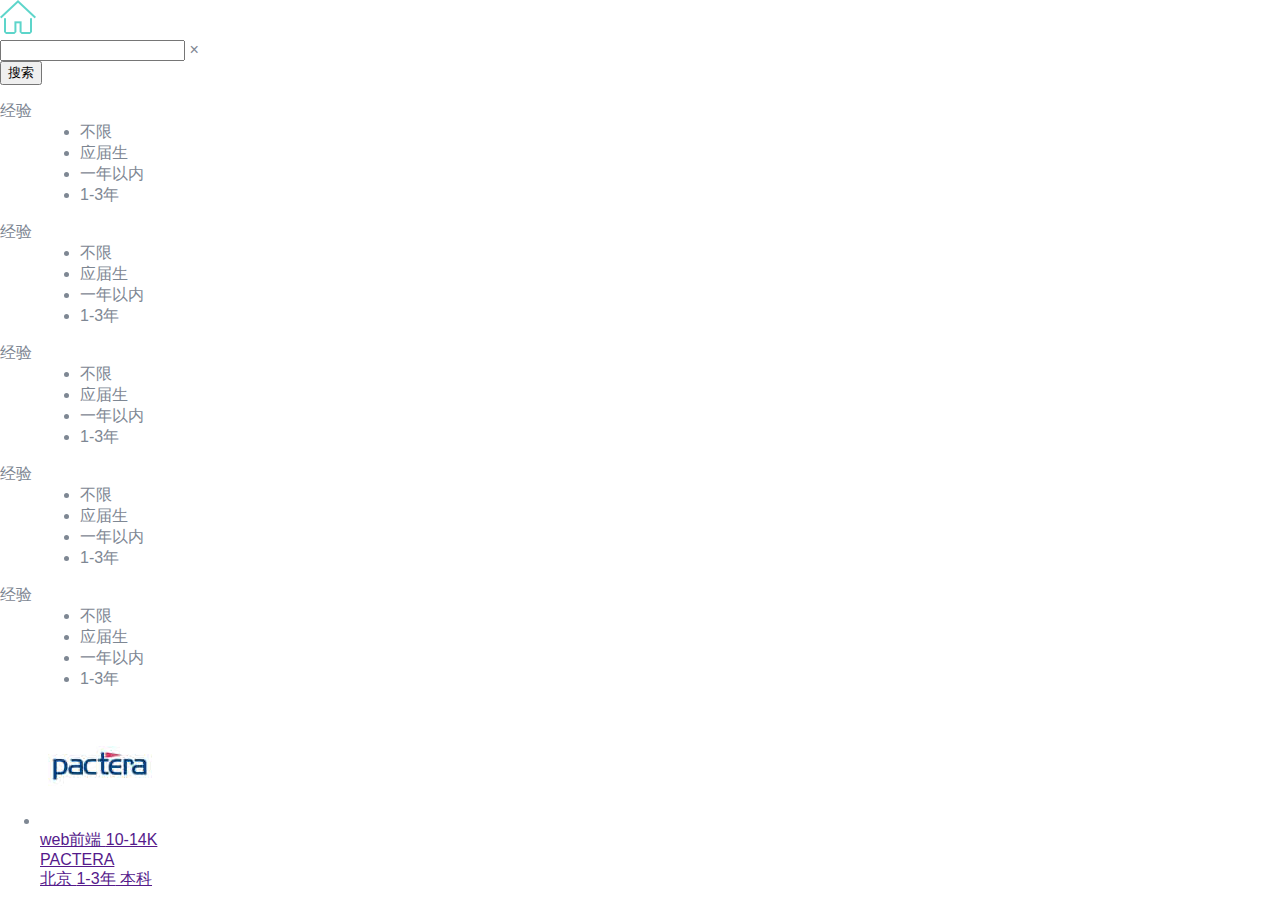
==== list.html @ 1fd5b584 "2019-8-13-1" ====
<!DOCTYPE html>
<html lang="en">

<head>
    <meta charset="UTF-8">
    <meta name="viewport" content="width=device-width, initial-scale=1.0">
    <meta http-equiv="X-UA-Compatible" content="ie=edge">
    <title>【北京web前端招聘】2019年北京web前端最新人才招聘信息-BOSS直聘</title>
    <link rel="stylesheet" href="style/main.css">
</head>

<body>
    <div class="container">
        <div class="list-header">
            <img src="./images/icon-home.png" alt="">
            <form action="">
                <div class="inner">
                    <input type="text">
                    <span>&times;</span>
                </div>
                <button>搜索</button>
            </form>
        </div>

        <div class="filter">
            <dl class="active">
                <dt>经验</dt>
                <dd>
                    <ul>
                        <li class="active">不限</li>
                        <li>应届生</li>
                        <li>一年以内</li>
                        <li>1-3年</li>
                    </ul>
                </dd>
            </dl>
            <dl>
                <dt>经验</dt>
                <dd>
                    <ul>
                        <li class="active">不限</li>
                        <li>应届生</li>
                        <li>一年以内</li>
                        <li>1-3年</li>
                    </ul>
                </dd>
            </dl>
            <dl>
                <dt>经验</dt>
                <dd>
                    <ul>
                        <li class="active">不限</li>
                        <li>应届生</li>
                        <li>一年以内</li>
                        <li>1-3年</li>
                    </ul>
                </dd>
            </dl>
            <dl>
                <dt>经验</dt>
                <dd>
                    <ul>
                        <li class="active">不限</li>
                        <li>应届生</li>
                        <li>一年以内</li>
                        <li>1-3年</li>
                    </ul>
                </dd>
            </dl>
            <dl>
                <dt>经验</dt>
                <dd>
                    <ul>
                        <li class="active">不限</li>
                        <li>应届生</li>
                        <li>一年以内</li>
                        <li>1-3年</li>
                    </ul>
                </dd>
            </dl>
        </div>

        <ul class="job-list">
            <li>
                <a href="">
                    <img src="./images/company-logo.jpg" alt="">
                    <div class="text">
                        <div class="title">
                            web前端
                            <span class="salary">10-14K</span>
                        </div>
                        <div class="company">
                            PACTERA
                        </div>
                        <div class="props">
                            <span>北京</span>
                            <span>1-3年</span>
                            <span>本科</span>
                        </div>
                    </div>
                </a>
            </li>
        </ul>

    </div>
</body>

</html>
---- style/main.css ----
body{
    margin: 0;
    font-family: Arial, Helvetica, 'Microsoft Yahei', sans-serif;
    color: #7e8793;
}

.home-header{
    background: url('../images/home-bg.png')no-repeat;
    background-size: 100% auto;
    text-align: center;
    padding-bottom: 1.5rem;
}

.home-header >img{
    width: 67%;
    margin: 2.3rem;
}

.home-header form{
    background: white;
    width:92%;
    margin: 0 auto;
    line-height: 2.2rem;
    border-radius: 2.2rem;
}

.home-header form input{
    width: 75%;
    border: none;
    background: none;
    color: #7e8793;
    font-size: 0.85rem;
    outline: none;
}

.home-header form button{
    font-size: 0.9rem;
    color: #5bd4c7;
    /* font-weight: lighter; */
    border: none;
    background: none;
}

.home-categories{
    padding: 0 1rem;
}

.home-categories dt{
    display: flex;
    align-items: center;
    color: #333333
}

.home-categories dt img{
   height: 3rem; 
   margin-right: 1rem;
}

.home-categories dd{
    margin: 0 -0.4rem;
}

.home-categories dd .tag{
    background: #f5f8f9;
    color: #7e8793;
    padding: 0.5rem 1rem;
    display: inline-block;
    border-radius: 2rem;
    text-decoration: none;
    margin: 0.2rem 0.4rem;
    font-size: 0.8rem
}

.home-footer{
    width: 70%;
    margin: 0 auto;
    font-size: 0.75rem;
}

.home-footer p{
    margin: 0.2rem 0; 
}
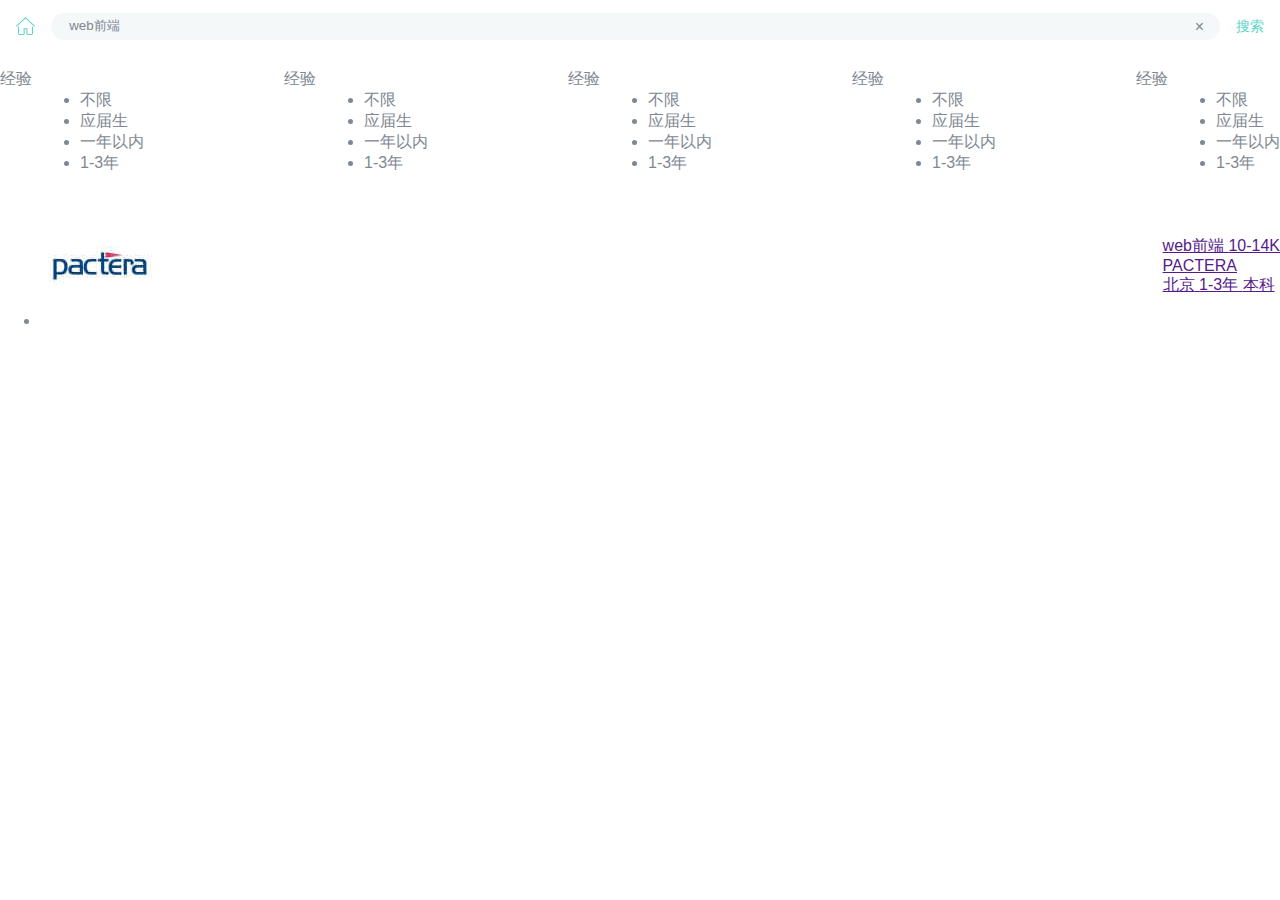
==== commit 832ee936: "2019-8-14-1" ====
--- a/list.html
+++ b/list.html
@@ -2,107 +2,107 @@
 <html lang="en">
 
 <head>
-    <meta charset="UTF-8">
-    <meta name="viewport" content="width=device-width, initial-scale=1.0">
-    <meta http-equiv="X-UA-Compatible" content="ie=edge">
-    <title>【北京web前端招聘】2019年北京web前端最新人才招聘信息-BOSS直聘</title>
-    <link rel="stylesheet" href="style/main.css">
+  <meta charset="UTF-8">
+  <meta name="viewport" content="width=device-width, initial-scale=1.0">
+  <meta http-equiv="X-UA-Compatible" content="ie=edge">
+  <title>【北京web前端招聘】2019年北京web前端最新人才招聘信息-BOSS直聘</title>
+  <link rel="stylesheet" href="style/main.css">
 </head>
 
 <body>
-    <div class="container">
-        <div class="list-header">
-            <img src="./images/icon-home.png" alt="">
-            <form action="">
-                <div class="inner">
-                    <input type="text">
-                    <span>&times;</span>
-                </div>
-                <button>搜索</button>
-            </form>
+  <div class="container">
+    <div class="list-header flex">
+      <form action="" class="flex">
+        <img src="./images/icon-home.png" alt="">
+        <div class="inner flex">
+          <input type="text" value="web前端">
+          <span>&times;</span>
         </div>
+        <button>搜索</button>
+      </form>
+    </div>
 
-        <div class="filter">
-            <dl class="active">
-                <dt>经验</dt>
-                <dd>
-                    <ul>
-                        <li class="active">不限</li>
-                        <li>应届生</li>
-                        <li>一年以内</li>
-                        <li>1-3年</li>
-                    </ul>
-                </dd>
-            </dl>
-            <dl>
-                <dt>经验</dt>
-                <dd>
-                    <ul>
-                        <li class="active">不限</li>
-                        <li>应届生</li>
-                        <li>一年以内</li>
-                        <li>1-3年</li>
-                    </ul>
-                </dd>
-            </dl>
-            <dl>
-                <dt>经验</dt>
-                <dd>
-                    <ul>
-                        <li class="active">不限</li>
-                        <li>应届生</li>
-                        <li>一年以内</li>
-                        <li>1-3年</li>
-                    </ul>
-                </dd>
-            </dl>
-            <dl>
-                <dt>经验</dt>
-                <dd>
-                    <ul>
-                        <li class="active">不限</li>
-                        <li>应届生</li>
-                        <li>一年以内</li>
-                        <li>1-3年</li>
-                    </ul>
-                </dd>
-            </dl>
-            <dl>
-                <dt>经验</dt>
-                <dd>
-                    <ul>
-                        <li class="active">不限</li>
-                        <li>应届生</li>
-                        <li>一年以内</li>
-                        <li>1-3年</li>
-                    </ul>
-                </dd>
-            </dl>
-        </div>
+    <div class="filter flex">
+      <dl class="active">
+        <dt>经验</dt>
+        <dd>
+          <ul>
+            <li class="active">不限</li>
+            <li>应届生</li>
+            <li>一年以内</li>
+            <li>1-3年</li>
+          </ul>
+        </dd>
+      </dl>
+      <dl>
+        <dt>经验</dt>
+        <dd>
+          <ul>
+            <li class="active">不限</li>
+            <li>应届生</li>
+            <li>一年以内</li>
+            <li>1-3年</li>
+          </ul>
+        </dd>
+      </dl>
+      <dl>
+        <dt>经验</dt>
+        <dd>
+          <ul>
+            <li class="active">不限</li>
+            <li>应届生</li>
+            <li>一年以内</li>
+            <li>1-3年</li>
+          </ul>
+        </dd>
+      </dl>
+      <dl>
+        <dt>经验</dt>
+        <dd>
+          <ul>
+            <li class="active">不限</li>
+            <li>应届生</li>
+            <li>一年以内</li>
+            <li>1-3年</li>
+          </ul>
+        </dd>
+      </dl>
+      <dl>
+        <dt>经验</dt>
+        <dd>
+          <ul>
+            <li class="active">不限</li>
+            <li>应届生</li>
+            <li>一年以内</li>
+            <li>1-3年</li>
+          </ul>
+        </dd>
+      </dl>
+    </div>
 
-        <ul class="job-list">
-            <li>
-                <a href="">
-                    <img src="./images/company-logo.jpg" alt="">
-                    <div class="text">
-                        <div class="title">
-                            web前端
-                            <span class="salary">10-14K</span>
-                        </div>
-                        <div class="company">
-                            PACTERA
-                        </div>
-                        <div class="props">
-                            <span>北京</span>
-                            <span>1-3年</span>
-                            <span>本科</span>
-                        </div>
-                    </div>
-                </a>
-            </li>
-        </ul>
+    <ul class="job-list">
+      <li>
+        <a href="" class="flex">
+          <img src="./images/company-logo.jpg" alt="">
+          <div class="text">
+            <div class="title">
+              web前端
+              <span class="salary">10-14K</span>
+            </div>
+            <div class="company">
+              PACTERA
+            </div>
+            <div class="props">
+              <span>北京</span>
+              <span>1-3年</span>
+              <span>本科</span>
+            </div>
+          </div>
+        </a>
+      </li>
+    </ul>
 
-    </div>
+  </div>
 </body>
 
 </html>--- a/style/main.css
+++ b/style/main.css
@@ -79,4 +79,48 @@
 
 .home-footer p{
     margin: 0.2rem 0; 
+}
+
+.flex{
+    display: flex;
+    justify-content: space-between;
+    align-items: center;
+}
+
+.list-header{
+    padding:0.8rem 1rem;
+}
+
+.list-header img{
+    height: 1.2rem;
+}
+
+.list-header form{
+	width: 100%;
+}
+
+.list-header form .inner{
+	width: 100%;
+	background: #f5f8f9;
+	margin: 0 1rem;
+	line-height: 1.7rem;
+	border-radius: 2rem;
+	padding: 0 1rem;
+}
+
+.list-header form .inner input{
+	width: 80%;
+	background: transparent;
+	border: none;
+	outline: none;
+	color: #7e8793;
+}
+
+.list-header form button{
+	border: none;
+	background: none;
+	font-size: 0.9rem;
+	color: #5bd4c7;
+	flex-shrink: 0;
+	padding: 0;
 }